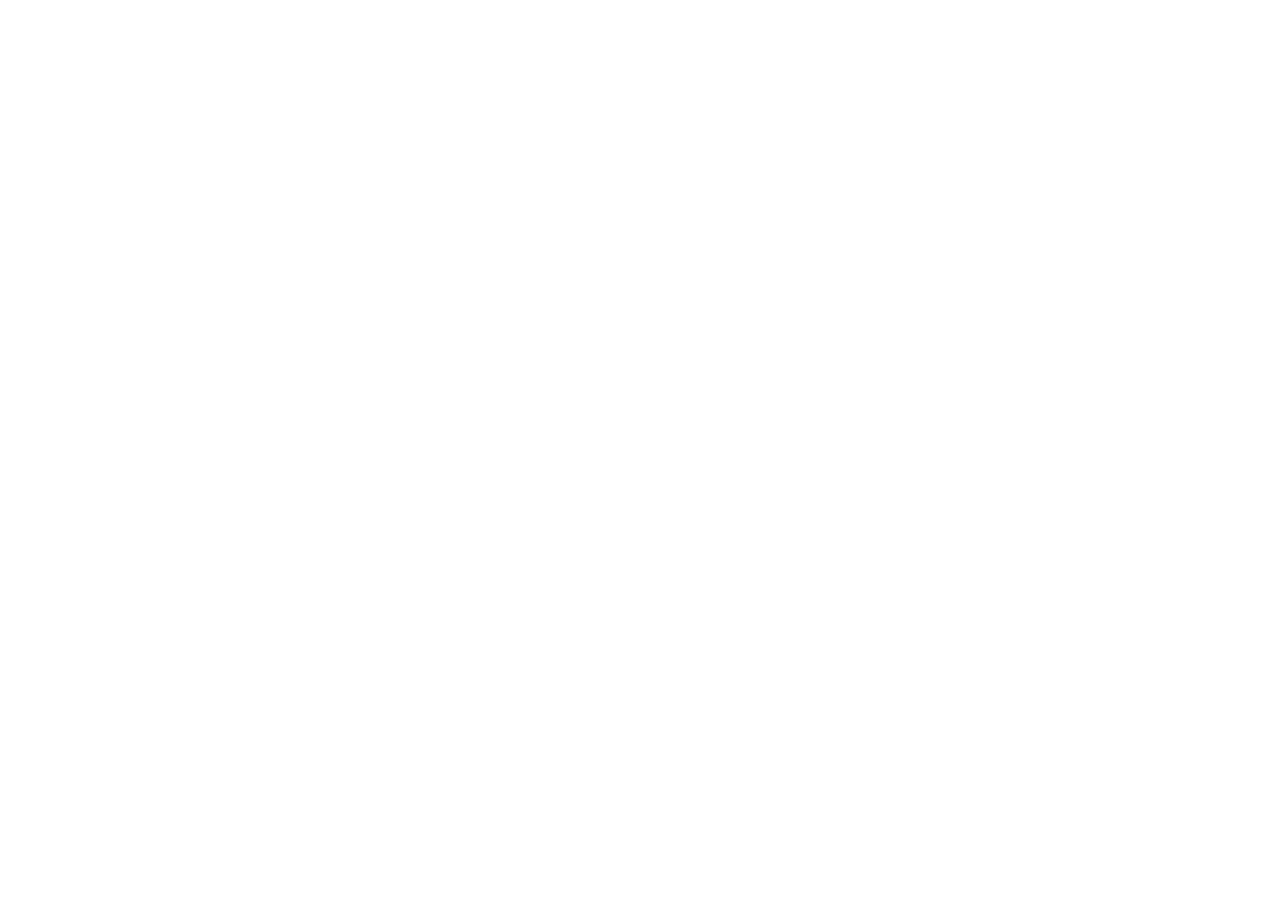
==== Bootstrap/index.html @ 29b1cc60 "Bootstrap" ====
<!DOCTYPE html>
<html lang="en">
  <head>
    <meta charset="UTF-8" />
    <meta http-equiv="X-UA-Compatible" content="IE=edge" />
    <meta name="viewport" content="width=device-width, initial-scale=1.0" />
    <title>Bootstrap example</title>
  </head>
  <body></body>
</html>
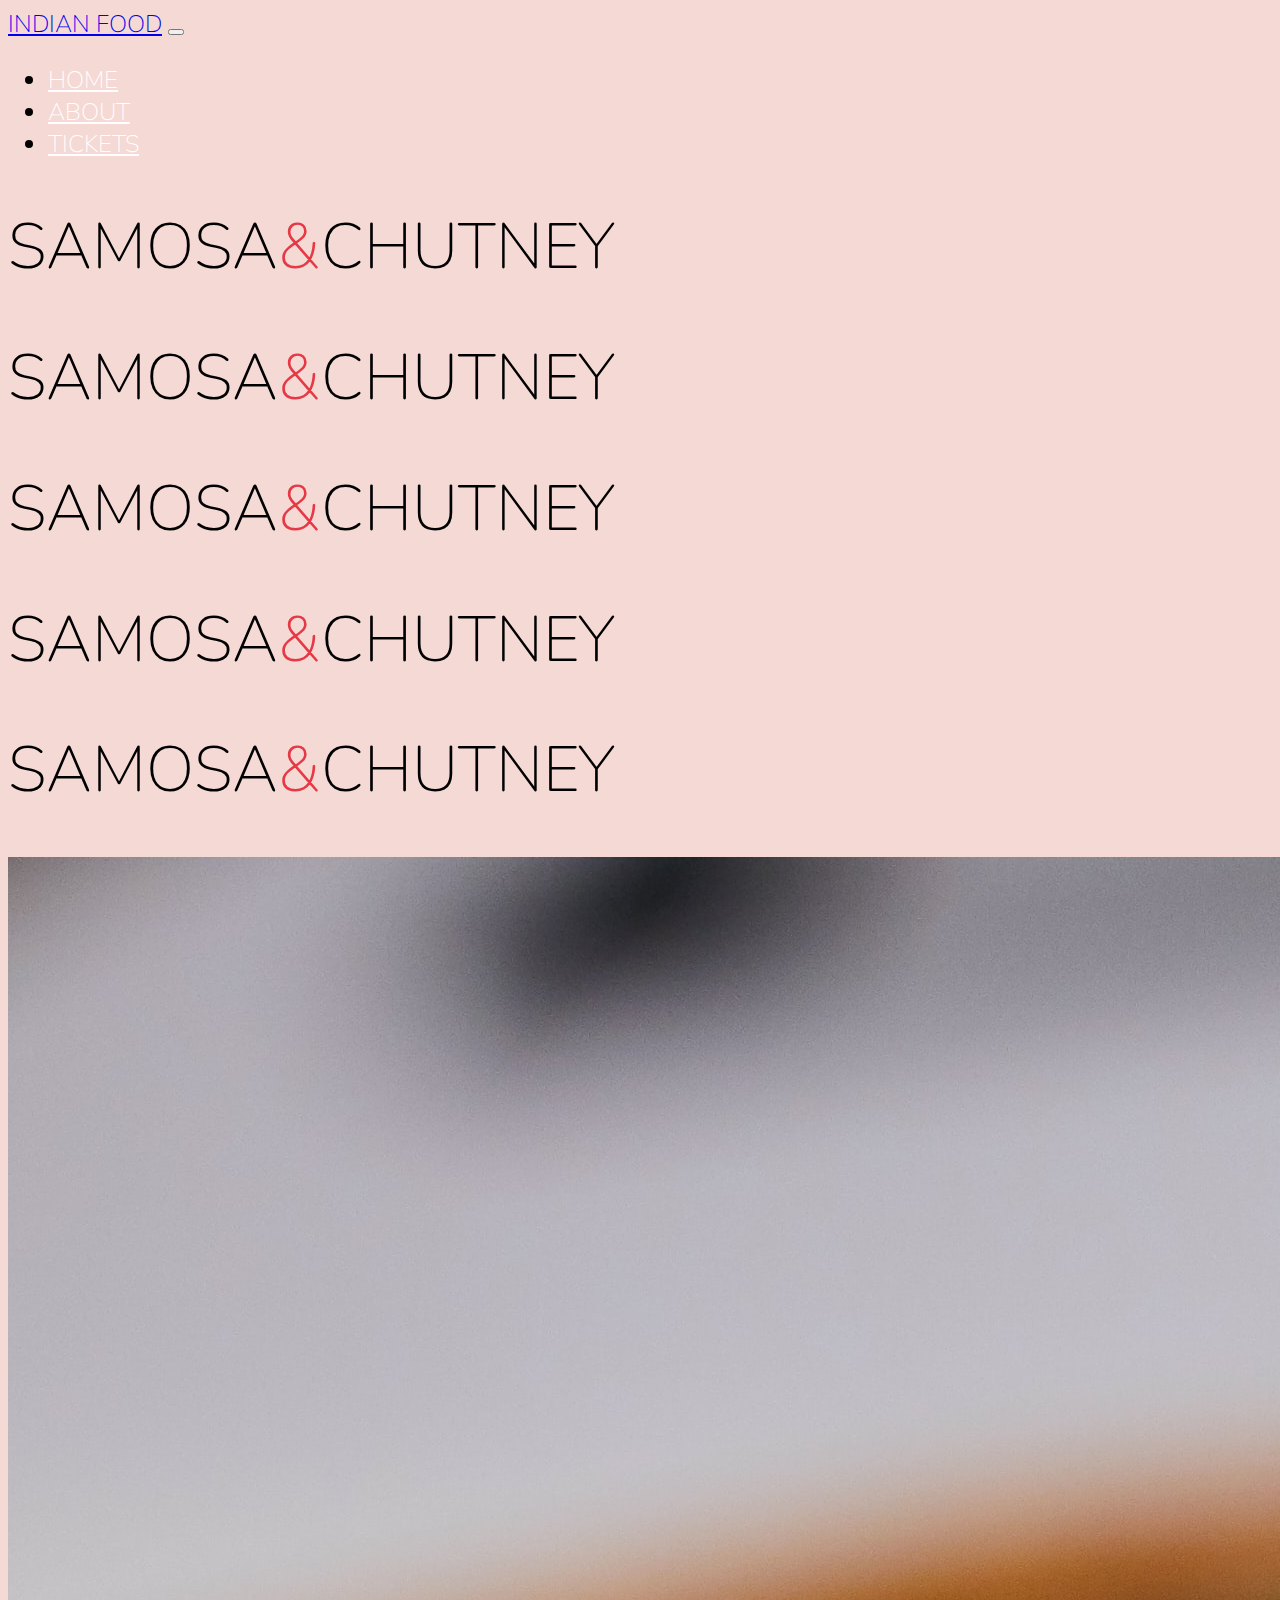
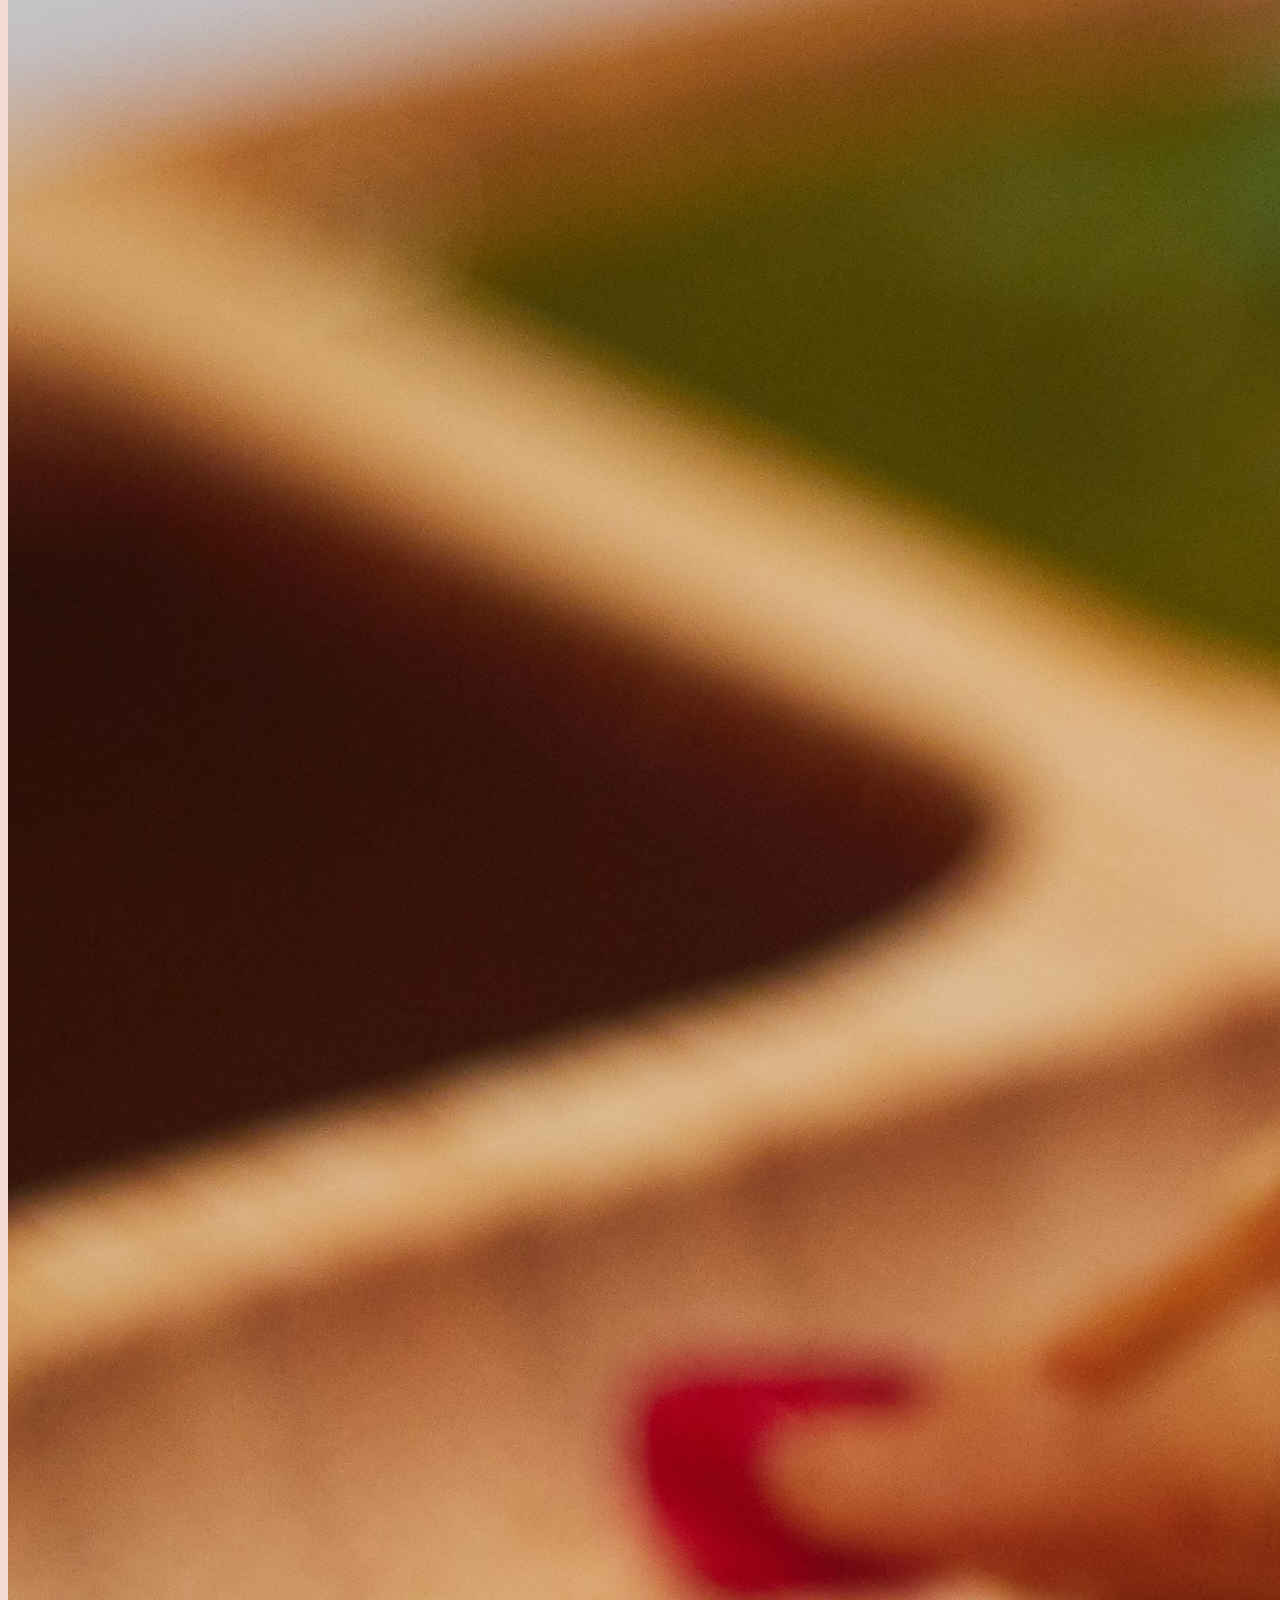
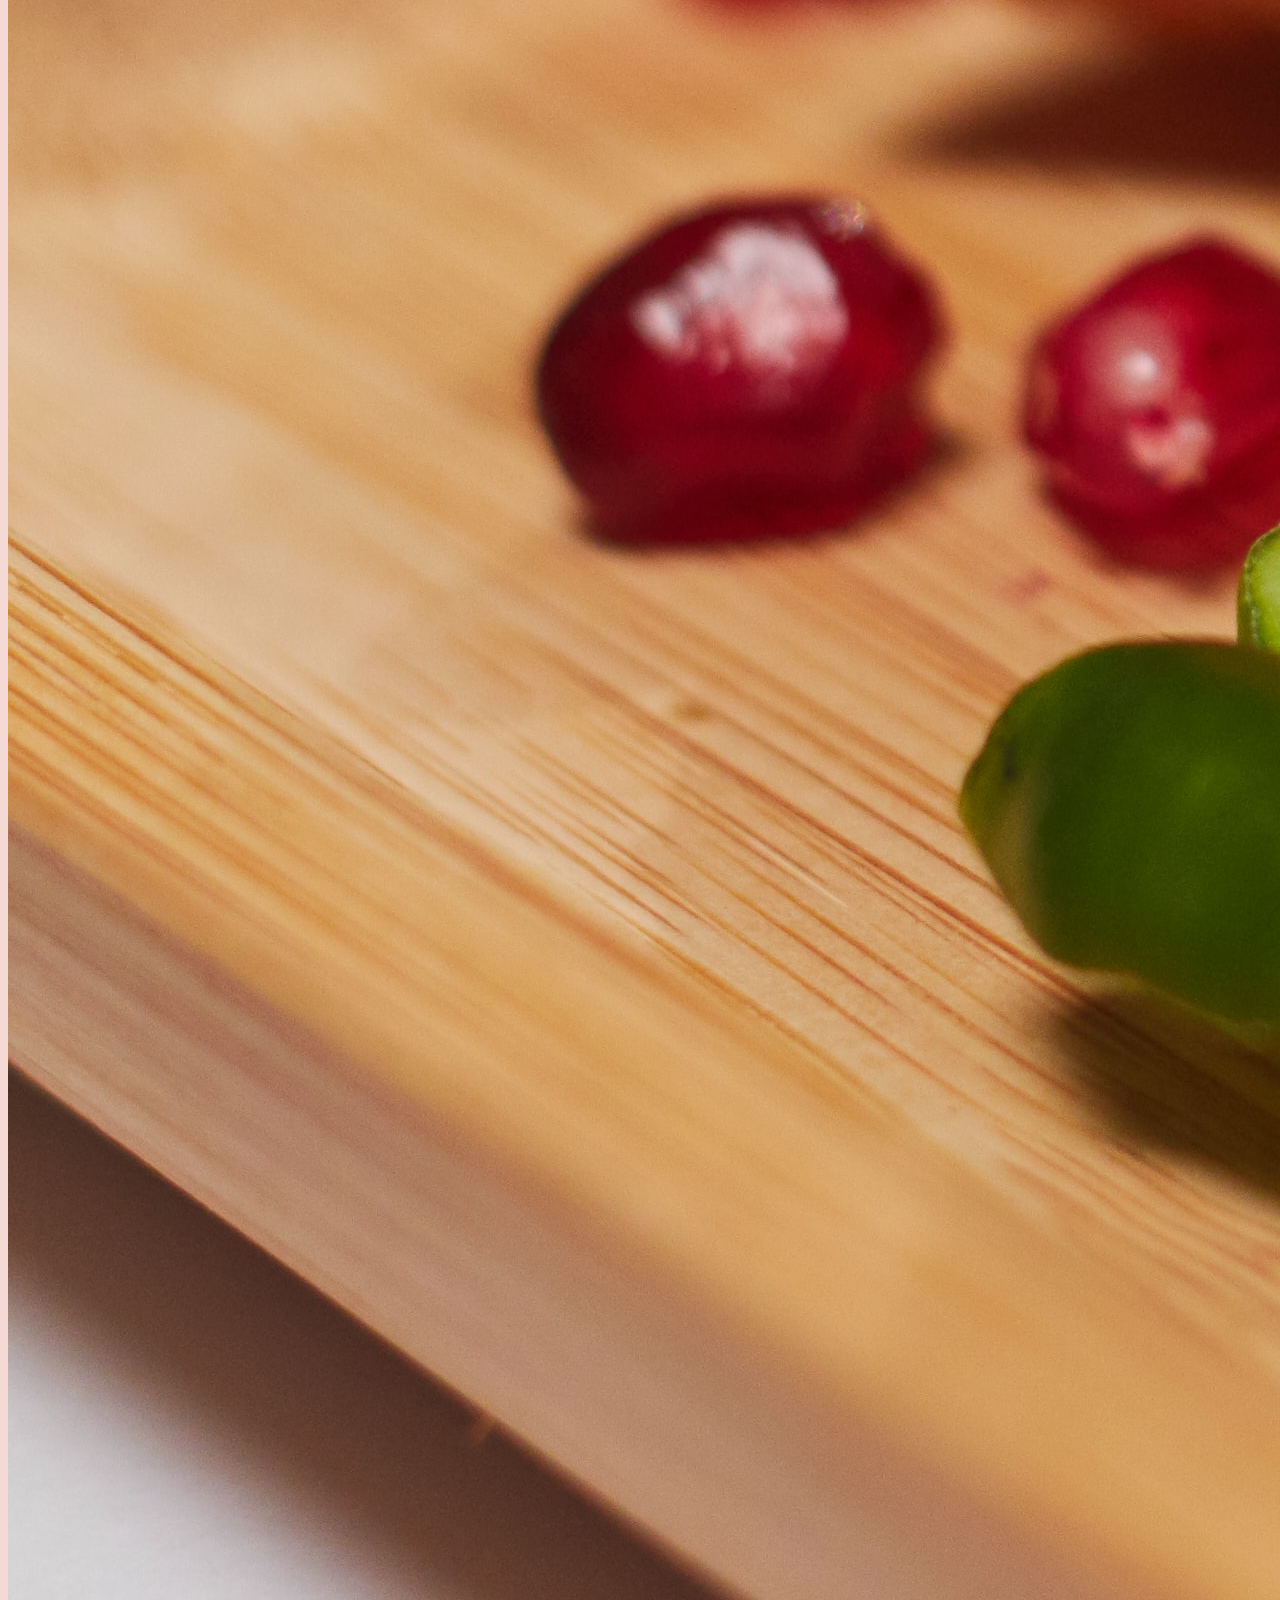
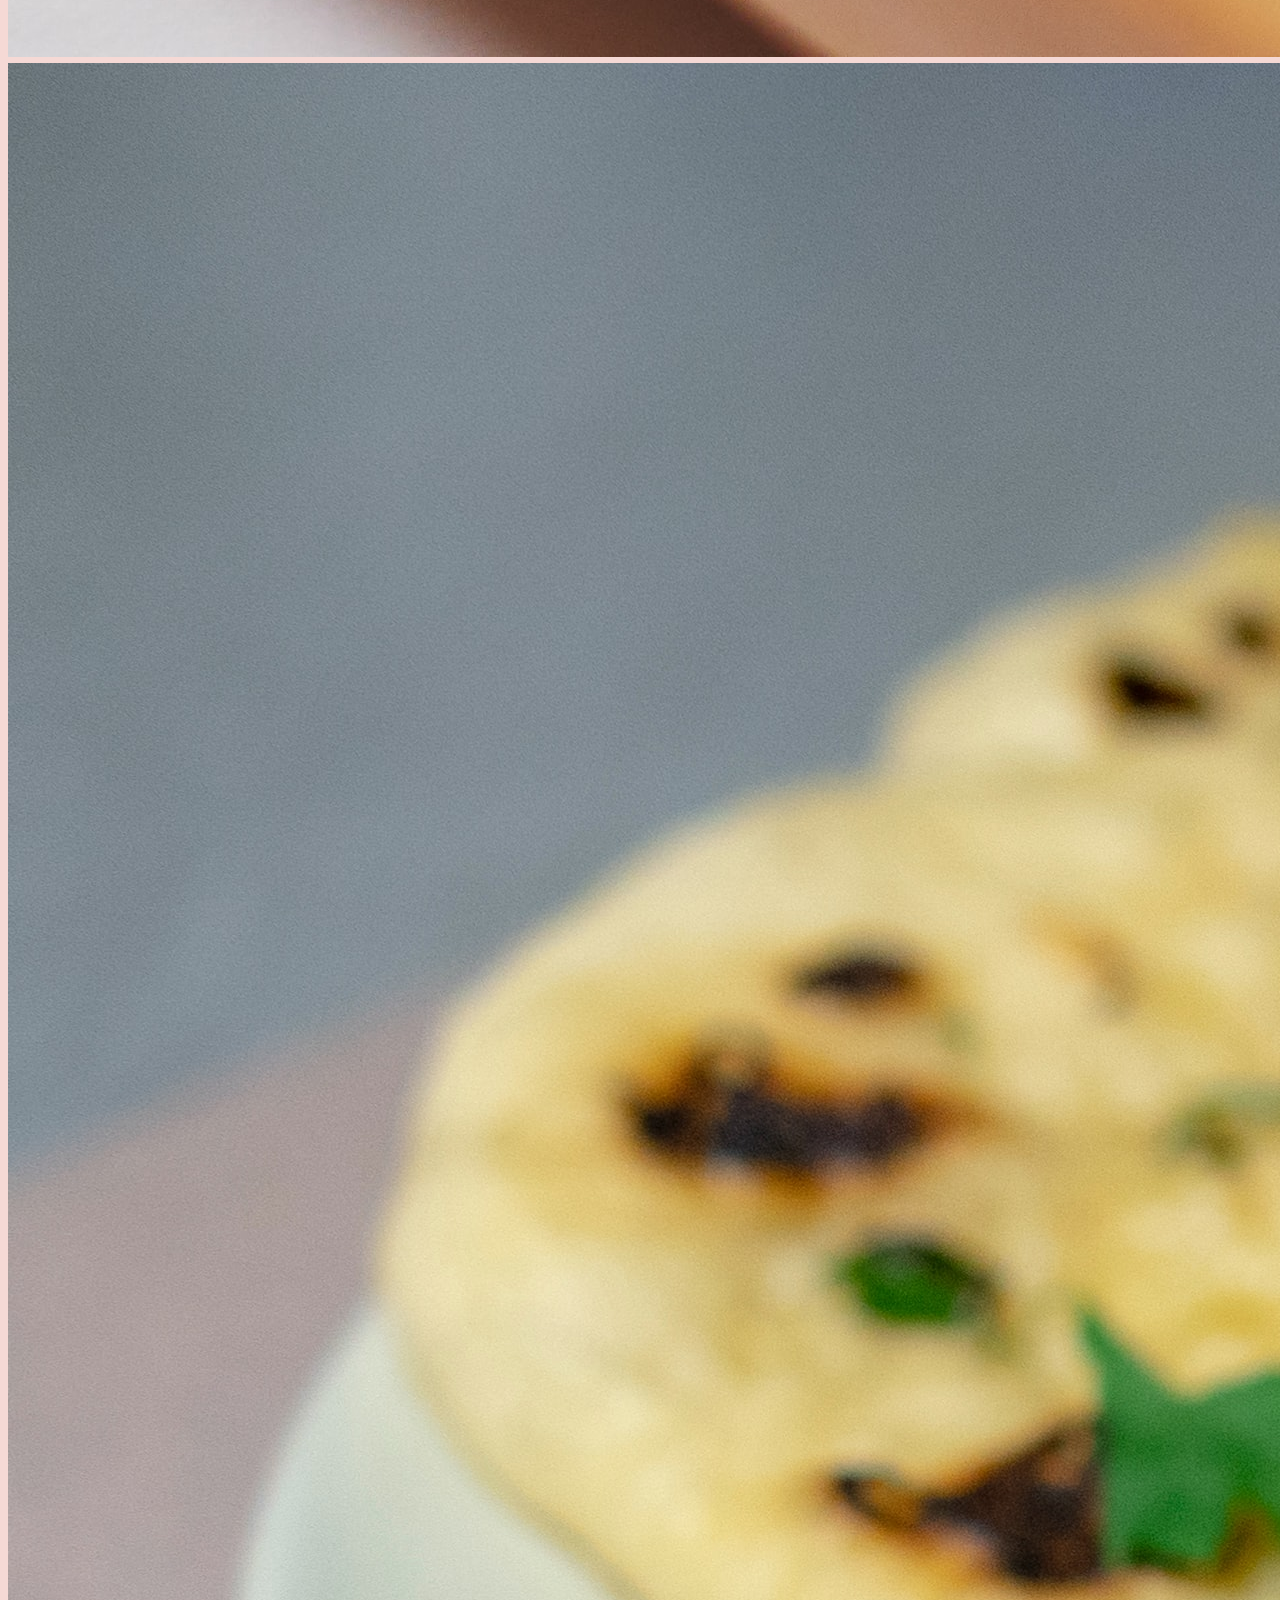
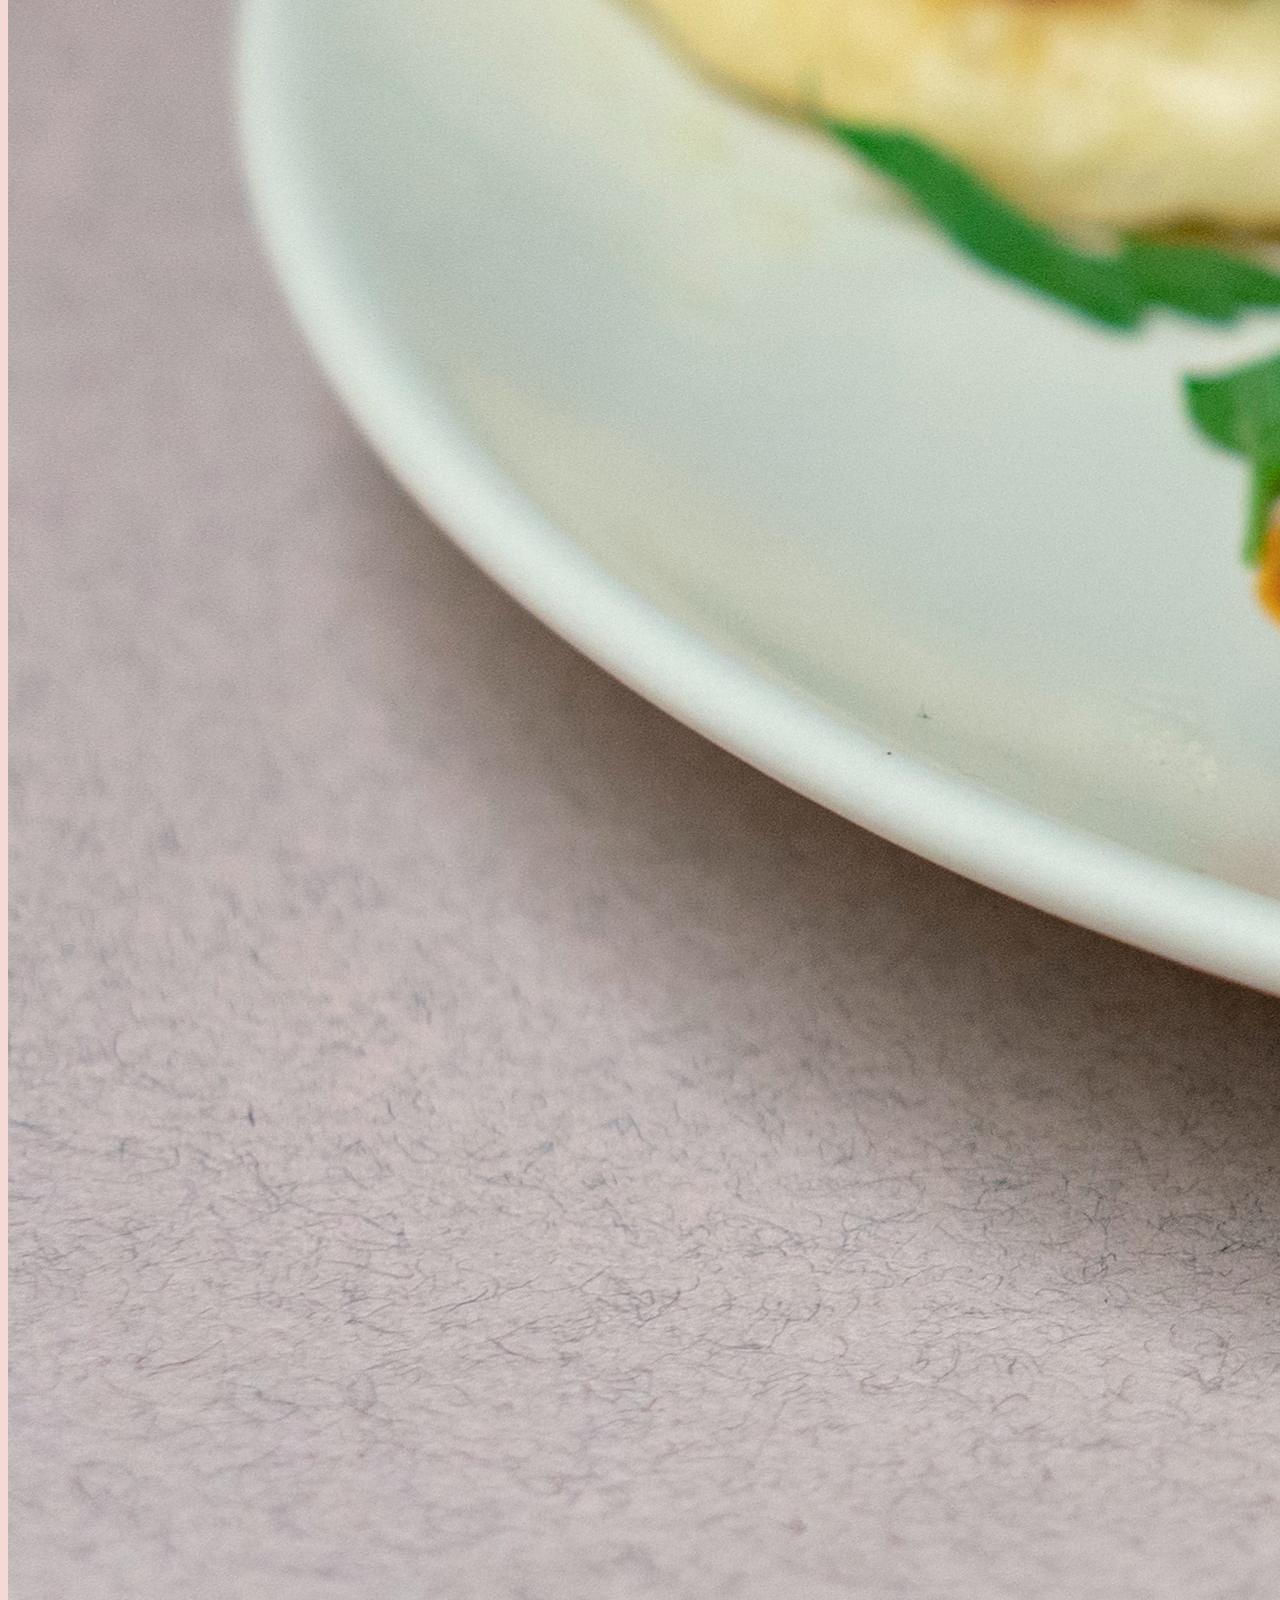
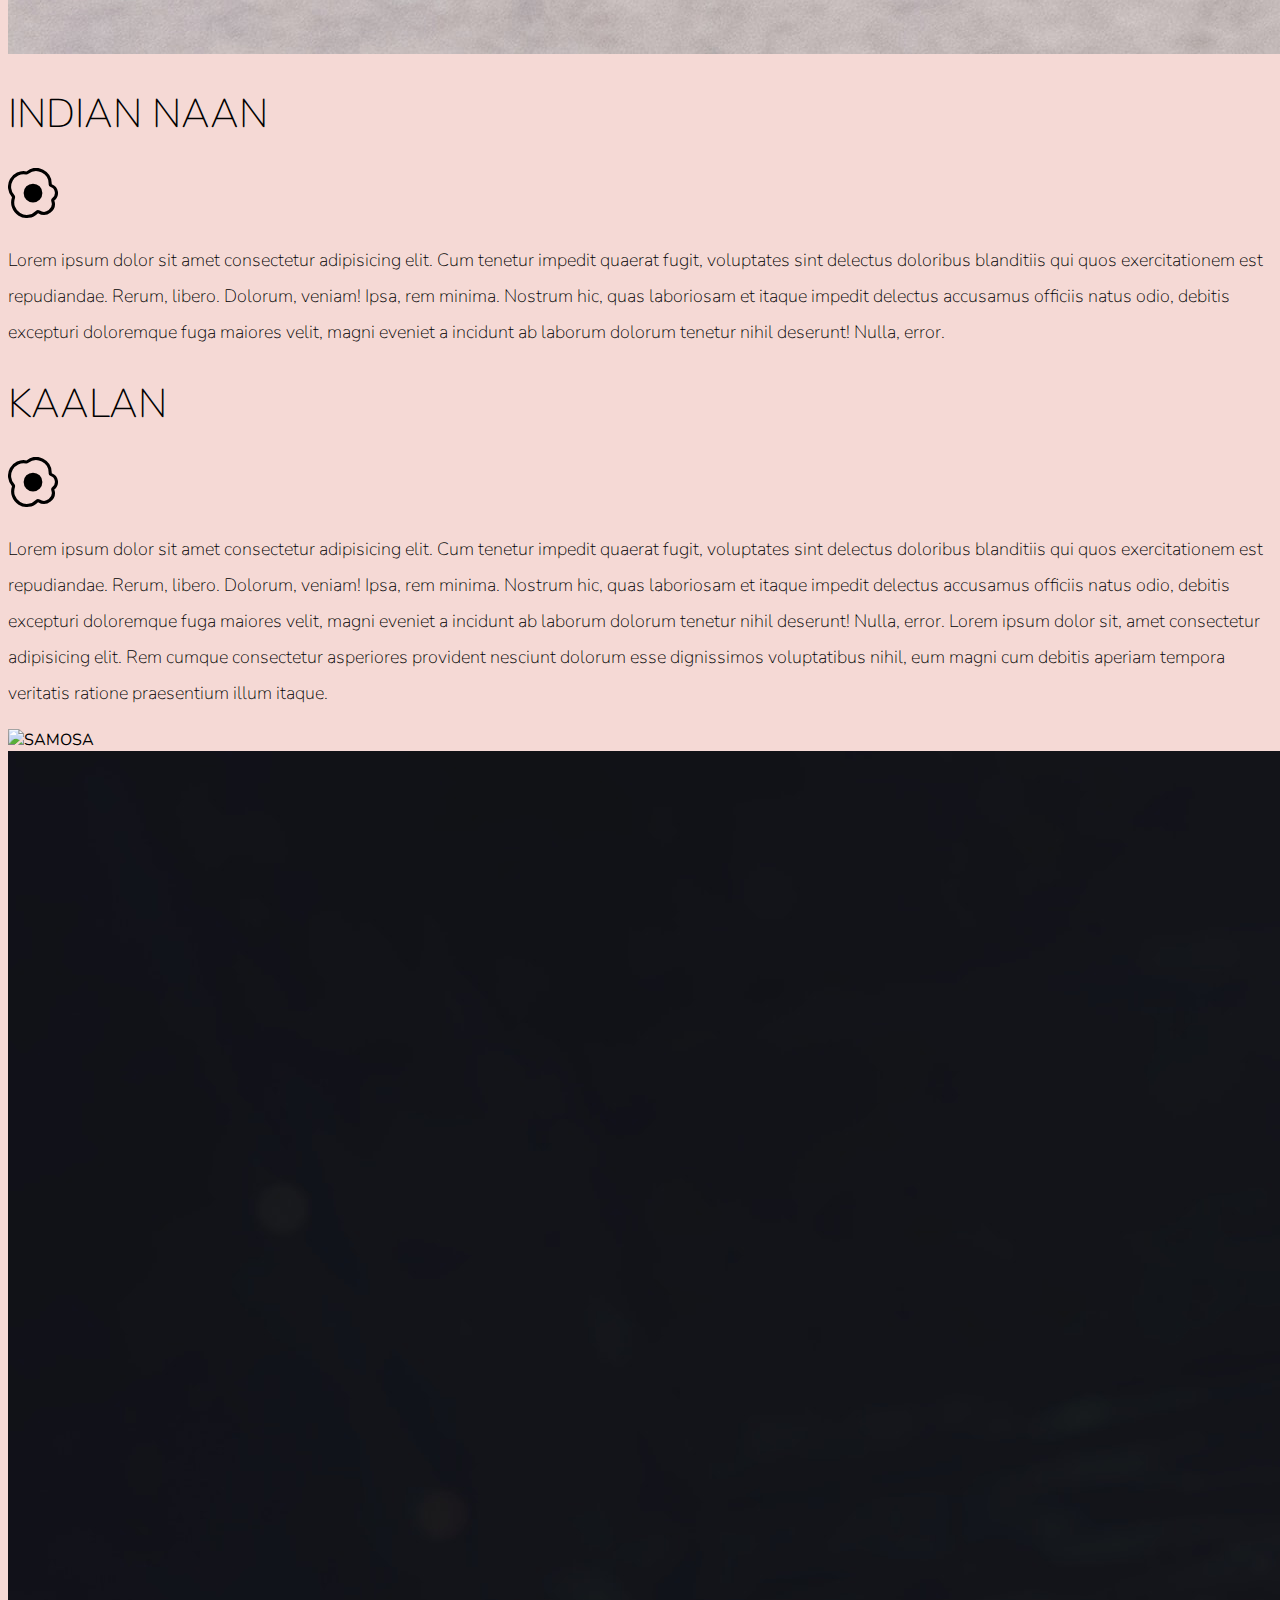
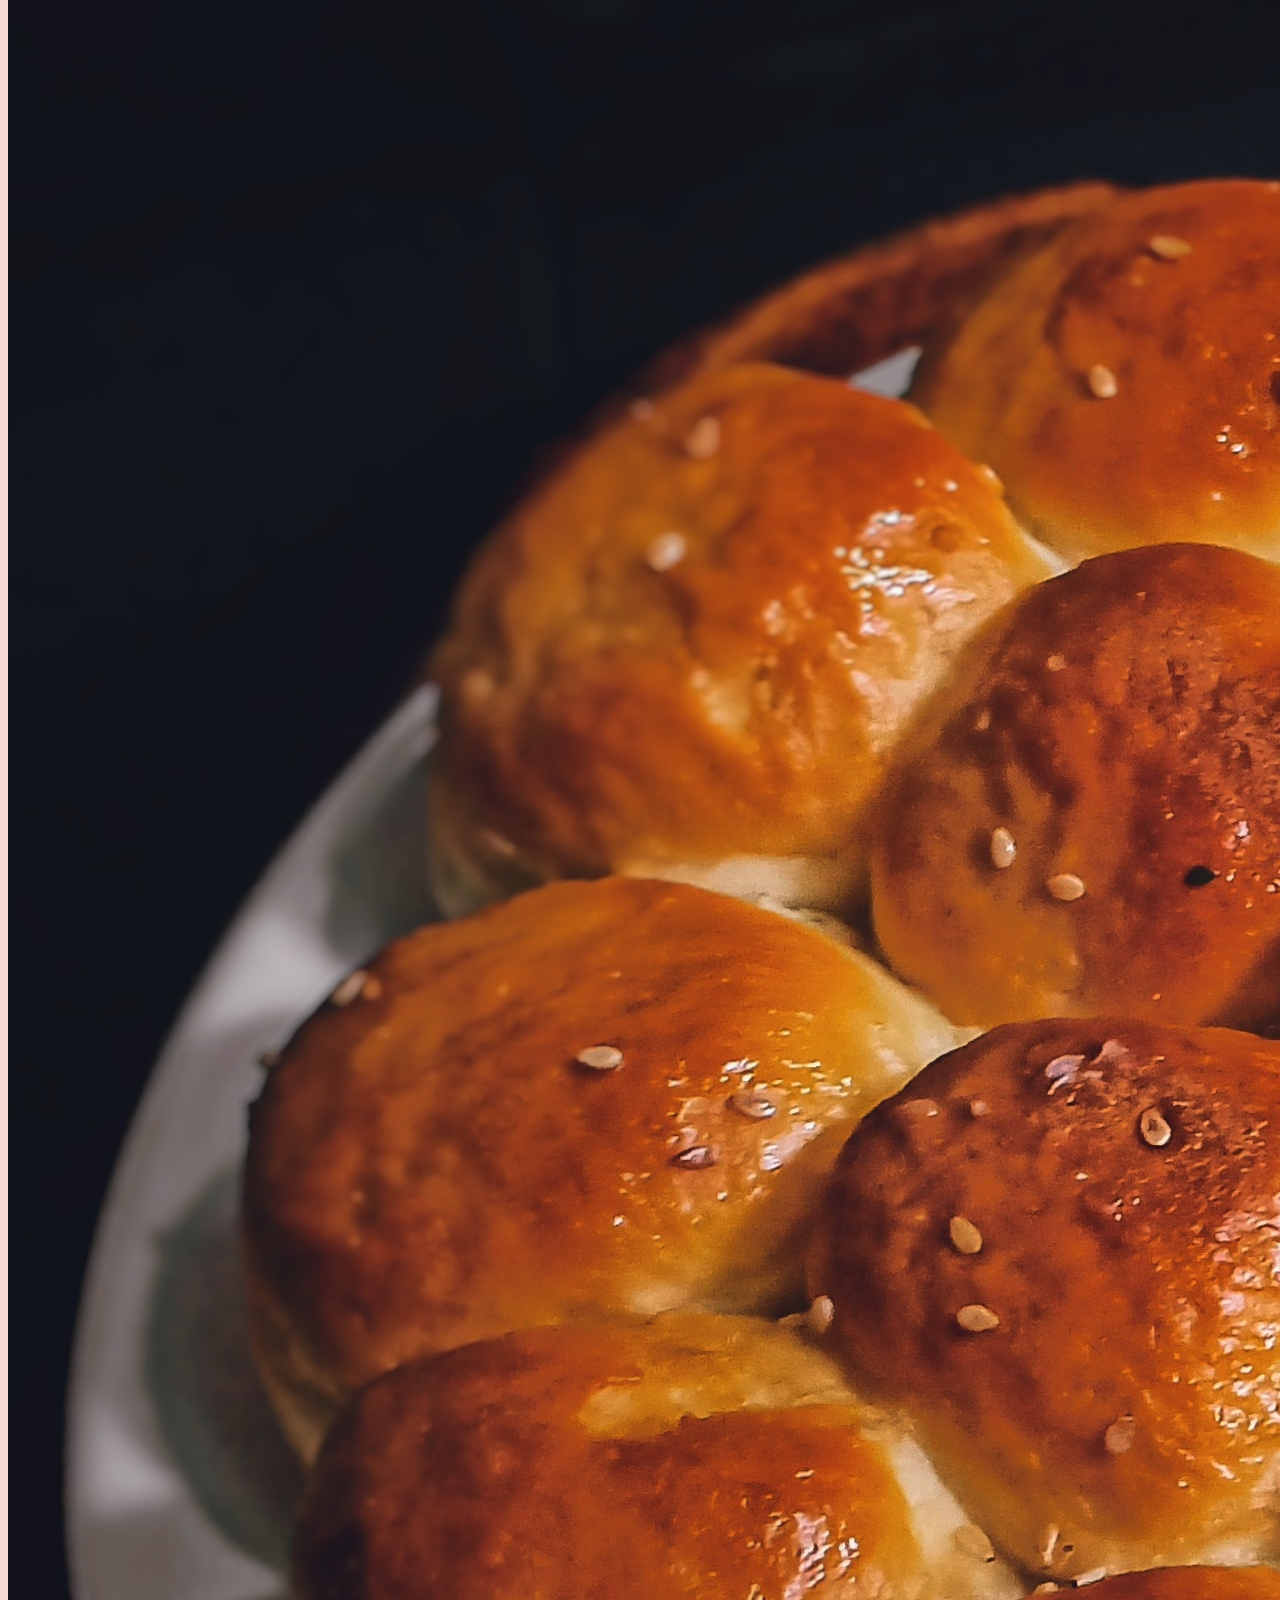
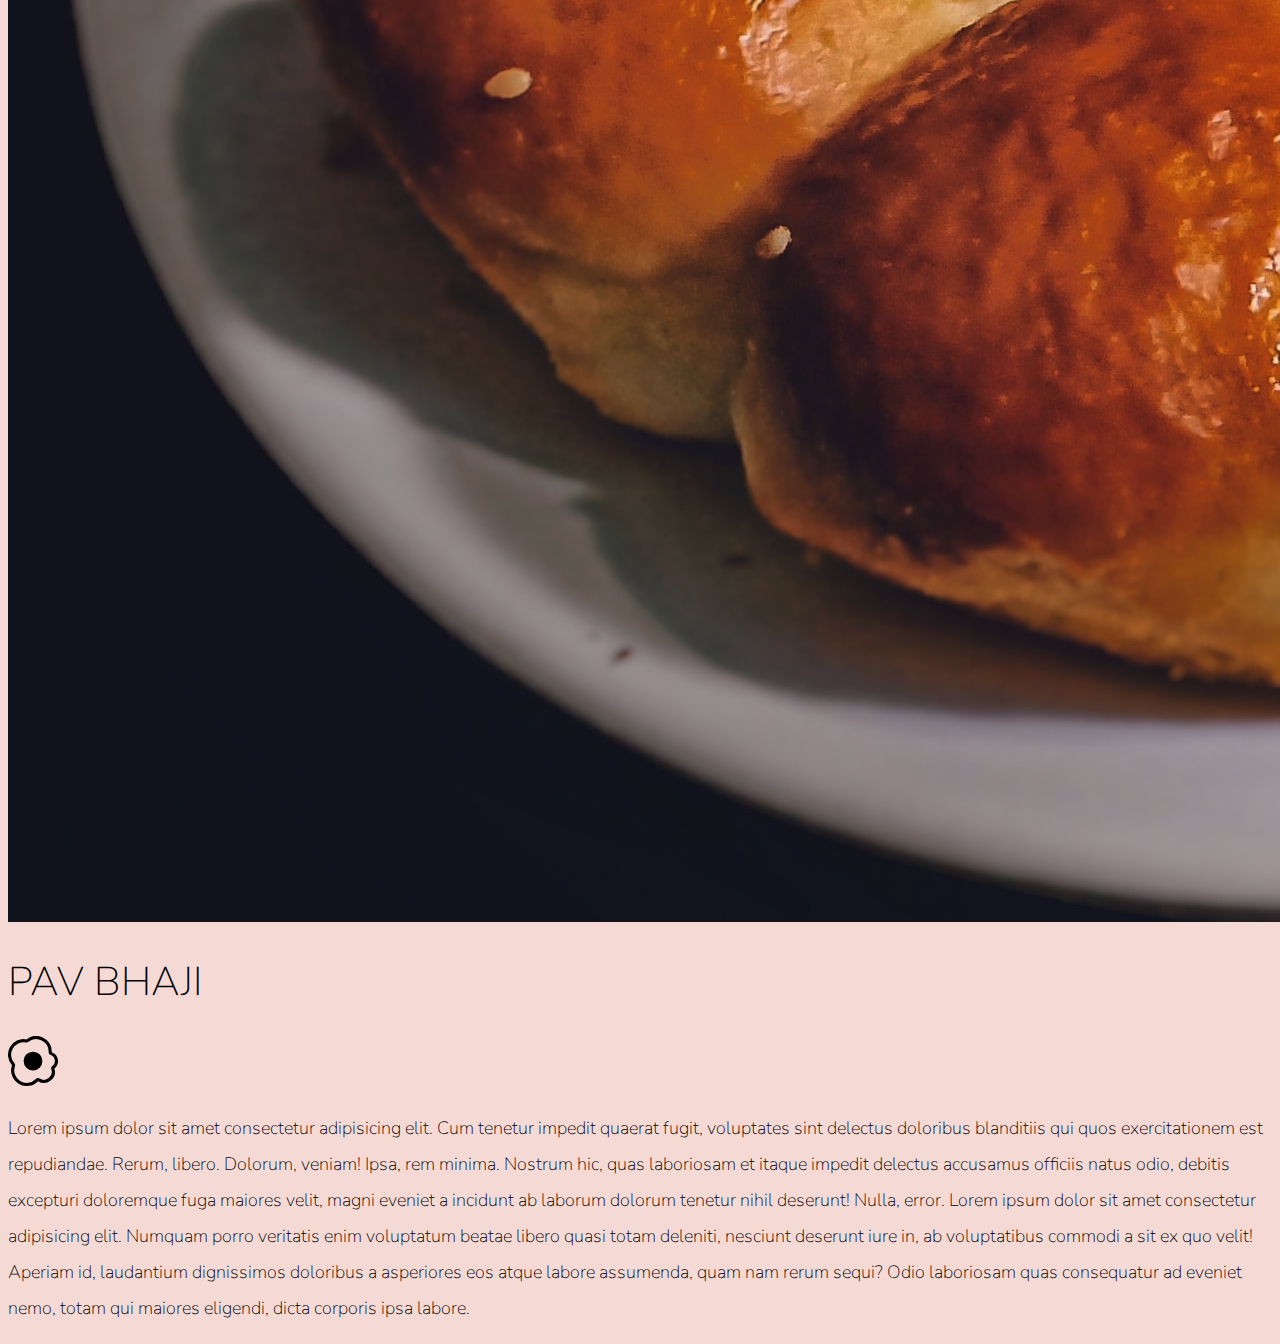
==== commit 0713a8d8: "Merge pull request #2 from bsdharshini/branch-01" ====
--- a/Bootstrap/index.html
+++ b/Bootstrap/index.html
@@ -4,7 +4,213 @@
     <meta charset="UTF-8" />
     <meta http-equiv="X-UA-Compatible" content="IE=edge" />
     <meta name="viewport" content="width=device-width, initial-scale=1.0" />
+    <!-- Google Font -->
+    <link
+      href="https://fonts.googleapis.com/css?family=Nunito:200,300,400,700"
+      rel="stylesheet"
+    />
+
+    <!-- Bootstrap CSS -->
+    <link
+      rel="stylesheet"
+      href="https://stackpath.bootstrapcdn.com/bootstrap/4.1.3/css/bootstrap.min.css"
+      integrity="sha384-MCw98/SFnGE8fJT3GXwEOngsV7Zt27NXFoaoApmYm81iuXoPkFOJwJ8ERdknLPMO"
+      crossorigin="anonymous"
+    />
+
+    <!-- Custom CSS -->
+    <link rel="stylesheet" href="app.css" />
+
     <title>Bootstrap example</title>
   </head>
-  <body></body>
+  <body>
+    <nav
+      id="mainNavBar"
+      class="navbar navbar-dark navbar-expand-md py-0 fixed-top"
+    >
+      <a href="#" class="navbar-brand">INDIAN FOOD</a>
+      <button
+        class="navbar-toggler"
+        data-toggle="collapse"
+        data-target="#mainNav"
+        title="Menu"
+        aria-label="Menu"
+      >
+        <span class="navbar-toggler-icon"></span>
+      </button>
+      <div class="collapse justify-content-center navbar-collapse" id="mainNav">
+        <ul class="navbar-nav">
+          <li class="nav-item"><a href="#" class="nav-link">HOME</a></li>
+          <li class="nav-item"><a href="#" class="nav-link">ABOUT</a></li>
+          <li class="nav-item"><a href="#" class="nav-link">TICKETS</a></li>
+        </ul>
+      </div>
+    </nav>
+    <section class="container-fluid px-0">
+      <div class="row align-items-center">
+        <div class="col-lg-6">
+          <!-- d-none=display none, d-lg-block = when screen size is large display as block -->
+          <div id="samosa" class="text-center d-none d-lg-block mt-5">
+            <h1>SAMOSA<span>&</span>CHUTNEY</h1>
+            <h1>SAMOSA<span>&</span>CHUTNEY</h1>
+            <h1>SAMOSA<span>&</span>CHUTNEY</h1>
+            <h1>SAMOSA<span>&</span>CHUTNEY</h1>
+            <h1>SAMOSA<span>&</span>CHUTNEY</h1>
+          </div>
+        </div>
+        <div class="col-lg-6 mt-5 pt-1">
+          <img class="img-fluid" src="img/2.jpg" alt="SAMOSA" />
+        </div>
+      </div>
+    </section>
+
+    <section class="container-fluid px-0">
+      <div class="row align-items-start">
+        <div class="col-lg-6 mt-5 pt-1 order-2 order-lg-1">
+          <img class="img-fluid" src="img/1.jpg" alt="NAAN" />
+        </div>
+        <div class="col-lg-6 order-1 order-lg-2">
+          <div id="naan" class="text-center mt-5">
+            <h1>INDIAN NAAN</h1>
+            <div class="d-none d-lg-block">
+              <svg
+                xmlns="http://www.w3.org/2000/svg"
+                width="50"
+                height="50"
+                fill="currentColor"
+                class="bi bi-egg-fried"
+                viewBox="0 0 16 16"
+              >
+                <path d="M8 11a3 3 0 1 0 0-6 3 3 0 0 0 0 6z" />
+                <path
+                  d="M13.997 5.17a5 5 0 0 0-8.101-4.09A5 5 0 0 0 1.28 9.342a5 5 0 0 0 8.336 5.109 3.5 3.5 0 0 0 5.201-4.065 3.001 3.001 0 0 0-.822-5.216zm-1-.034a1 1 0 0 0 .668.977 2.001 2.001 0 0 1 .547 3.478 1 1 0 0 0-.341 1.113 2.5 2.5 0 0 1-3.715 2.905 1 1 0 0 0-1.262.152 4 4 0 0 1-6.67-4.087 1 1 0 0 0-.2-1 4 4 0 0 1 3.693-6.61 1 1 0 0 0 .8-.2 4 4 0 0 1 6.48 3.273z"
+                />
+              </svg>
+            </div>
+            <p class="lead">
+              Lorem ipsum dolor sit amet consectetur adipisicing elit. Cum
+              tenetur impedit quaerat fugit, voluptates sint delectus doloribus
+              blanditiis qui quos exercitationem est repudiandae. Rerum, libero.
+              Dolorum, veniam! Ipsa, rem minima. Nostrum hic, quas laboriosam et
+              itaque impedit delectus accusamus officiis natus odio, debitis
+              excepturi doloremque fuga maiores velit, magni eveniet a incidunt
+              ab laborum dolorum tenetur nihil deserunt! Nulla, error.
+            </p>
+          </div>
+        </div>
+      </div>
+    </section>
+
+    <section class="container-fluid px-0">
+      <div class="row align-items-start">
+        <div class="col-lg-6">
+          <!-- d-none=display none, d-lg-block = when screen size is large display as block -->
+          <div id="kaalan" class="text-center mt-5">
+            <h1>KAALAN</h1>
+            <div class="d-none d-lg-block">
+              <svg
+                xmlns="http://www.w3.org/2000/svg"
+                width="50"
+                height="50"
+                fill="currentColor"
+                class="bi bi-egg-fried"
+                viewBox="0 0 16 16"
+              >
+                <path d="M8 11a3 3 0 1 0 0-6 3 3 0 0 0 0 6z" />
+                <path
+                  d="M13.997 5.17a5 5 0 0 0-8.101-4.09A5 5 0 0 0 1.28 9.342a5 5 0 0 0 8.336 5.109 3.5 3.5 0 0 0 5.201-4.065 3.001 3.001 0 0 0-.822-5.216zm-1-.034a1 1 0 0 0 .668.977 2.001 2.001 0 0 1 .547 3.478 1 1 0 0 0-.341 1.113 2.5 2.5 0 0 1-3.715 2.905 1 1 0 0 0-1.262.152 4 4 0 0 1-6.67-4.087 1 1 0 0 0-.2-1 4 4 0 0 1 3.693-6.61 1 1 0 0 0 .8-.2 4 4 0 0 1 6.48 3.273z"
+                />
+              </svg>
+            </div>
+            <p class="lead">
+              Lorem ipsum dolor sit amet consectetur adipisicing elit. Cum
+              tenetur impedit quaerat fugit, voluptates sint delectus doloribus
+              blanditiis qui quos exercitationem est repudiandae. Rerum, libero.
+              Dolorum, veniam! Ipsa, rem minima. Nostrum hic, quas laboriosam et
+              itaque impedit delectus accusamus officiis natus odio, debitis
+              excepturi doloremque fuga maiores velit, magni eveniet a incidunt
+              ab laborum dolorum tenetur nihil deserunt! Nulla, error. Lorem
+              ipsum dolor sit, amet consectetur adipisicing elit. Rem cumque
+              consectetur asperiores provident nesciunt dolorum esse dignissimos
+              voluptatibus nihil, eum magni cum debitis aperiam tempora
+              veritatis ratione praesentium illum itaque.
+            </p>
+          </div>
+        </div>
+        <div class="col-lg-6 mt-5 pt-1">
+          <img class="img-fluid" src="img/3.jpg" alt="SAMOSA" />
+        </div>
+      </div>
+    </section>
+
+    <section class="container-fluid px-0 mb-5">
+      <div class="row align-items-start">
+        <div class="col-lg-6 mt-5 pt-1 order-2 order-md-1">
+          <img class="img-fluid" src="img/4.jpg" alt="NAAN" />
+        </div>
+        <div class="col-lg-6 order-1 order-md-2">
+          <div id="pav" class="text-center mt-5">
+            <h1>PAV BHAJI</h1>
+            <div class="d-none d-lg-block">
+              <svg
+                xmlns="http://www.w3.org/2000/svg"
+                width="50"
+                height="50"
+                fill="currentColor"
+                class="bi bi-egg-fried"
+                viewBox="0 0 16 16"
+              >
+                <path d="M8 11a3 3 0 1 0 0-6 3 3 0 0 0 0 6z" />
+                <path
+                  d="M13.997 5.17a5 5 0 0 0-8.101-4.09A5 5 0 0 0 1.28 9.342a5 5 0 0 0 8.336 5.109 3.5 3.5 0 0 0 5.201-4.065 3.001 3.001 0 0 0-.822-5.216zm-1-.034a1 1 0 0 0 .668.977 2.001 2.001 0 0 1 .547 3.478 1 1 0 0 0-.341 1.113 2.5 2.5 0 0 1-3.715 2.905 1 1 0 0 0-1.262.152 4 4 0 0 1-6.67-4.087 1 1 0 0 0-.2-1 4 4 0 0 1 3.693-6.61 1 1 0 0 0 .8-.2 4 4 0 0 1 6.48 3.273z"
+                />
+              </svg>
+            </div>
+            <p class="lead">
+              Lorem ipsum dolor sit amet consectetur adipisicing elit. Cum
+              tenetur impedit quaerat fugit, voluptates sint delectus doloribus
+              blanditiis qui quos exercitationem est repudiandae. Rerum, libero.
+              Dolorum, veniam! Ipsa, rem minima. Nostrum hic, quas laboriosam et
+              itaque impedit delectus accusamus officiis natus odio, debitis
+              excepturi doloremque fuga maiores velit, magni eveniet a incidunt
+              ab laborum dolorum tenetur nihil deserunt! Nulla, error. Lorem
+              ipsum dolor sit amet consectetur adipisicing elit. Numquam porro
+              veritatis enim voluptatum beatae libero quasi totam deleniti,
+              nesciunt deserunt iure in, ab voluptatibus commodi a sit ex quo
+              velit! Aperiam id, laudantium dignissimos doloribus a asperiores
+              eos atque labore assumenda, quam nam rerum sequi? Odio laboriosam
+              quas consequatur ad eveniet nemo, totam qui maiores eligendi,
+              dicta corporis ipsa labore.
+            </p>
+          </div>
+        </div>
+      </div>
+    </section>
+
+    <!-- Optional JavaScript -->
+    <!-- jQuery first, then Popper.js, then Bootstrap JS -->
+    <script
+      src="https://code.jquery.com/jquery-3.3.1.slim.min.js"
+      integrity="sha384-q8i/X+965DzO0rT7abK41JStQIAqVgRVzpbzo5smXKp4YfRvH+8abtTE1Pi6jizo"
+      crossorigin="anonymous"
+    ></script>
+    <script
+      src="https://cdnjs.cloudflare.com/ajax/libs/popper.js/1.14.3/umd/popper.min.js"
+      integrity="sha384-ZMP7rVo3mIykV+2+9J3UJ46jBk0WLaUAdn689aCwoqbBJiSnjAK/l8WvCWPIPm49"
+      crossorigin="anonymous"
+    ></script>
+    <script
+      src="https://stackpath.bootstrapcdn.com/bootstrap/4.1.3/js/bootstrap.min.js"
+      integrity="sha384-ChfqqxuZUCnJSK3+MXmPNIyE6ZbWh2IMqE241rYiqJxyMiZ6OW/JmZQ5stwEULTy"
+      crossorigin="anonymous"
+    ></script>
+    <script>
+      $(function () {
+        $(document).scroll(function () {
+          var $nav = $("#mainNavBar");
+          $nav.toggleClass("scrolled", $(this).scrollTop() > $nav.height());
+        });
+      });
+    </script>
+  </body>
 </html>
--- a/Bootstrap/app.css
+++ b/Bootstrap/app.css
@@ -0,0 +1,59 @@
+body {
+  background-color: #f5d9d5;
+  font-family: "Nunito", sans-serif;
+}
+#mainNavBar {
+  font-size: 1.5rem;
+  font-weight: 100;
+}
+#mainNavBar .nav-link {
+  color: white;
+}
+
+#mainNavBar .nav-link:hover {
+  background-color: #ea1c2c;
+}
+#samosa span {
+  color: #e63946;
+}
+#samosa h1 {
+  font-weight: 100;
+  font-size: 4rem;
+}
+#naan h1 {
+  font-weight: 100;
+  font-size: 2.5rem;
+}
+#naan p {
+  font-weight: 100;
+  font-size: 1.125rem;
+  line-height: 2;
+}
+#kaalan h1 {
+  font-weight: 100;
+  font-size: 2.5rem;
+}
+#kaalan p {
+  font-weight: 100;
+  font-size: 1.125rem;
+  line-height: 2;
+}
+#pav h1 {
+  font-weight: 100;
+  font-size: 2.5rem;
+}
+#pav p {
+  font-weight: 100;
+  font-size: 1.125rem;
+  line-height: 2;
+}
+.navbar.scrolled {
+  background: #ea5656d0;
+  transition: background 500ms;
+}
+@media (max-width: 1200px) {
+  #samosa h1 {
+    font-weight: 100;
+    font-size: 3rem;
+  }
+}
